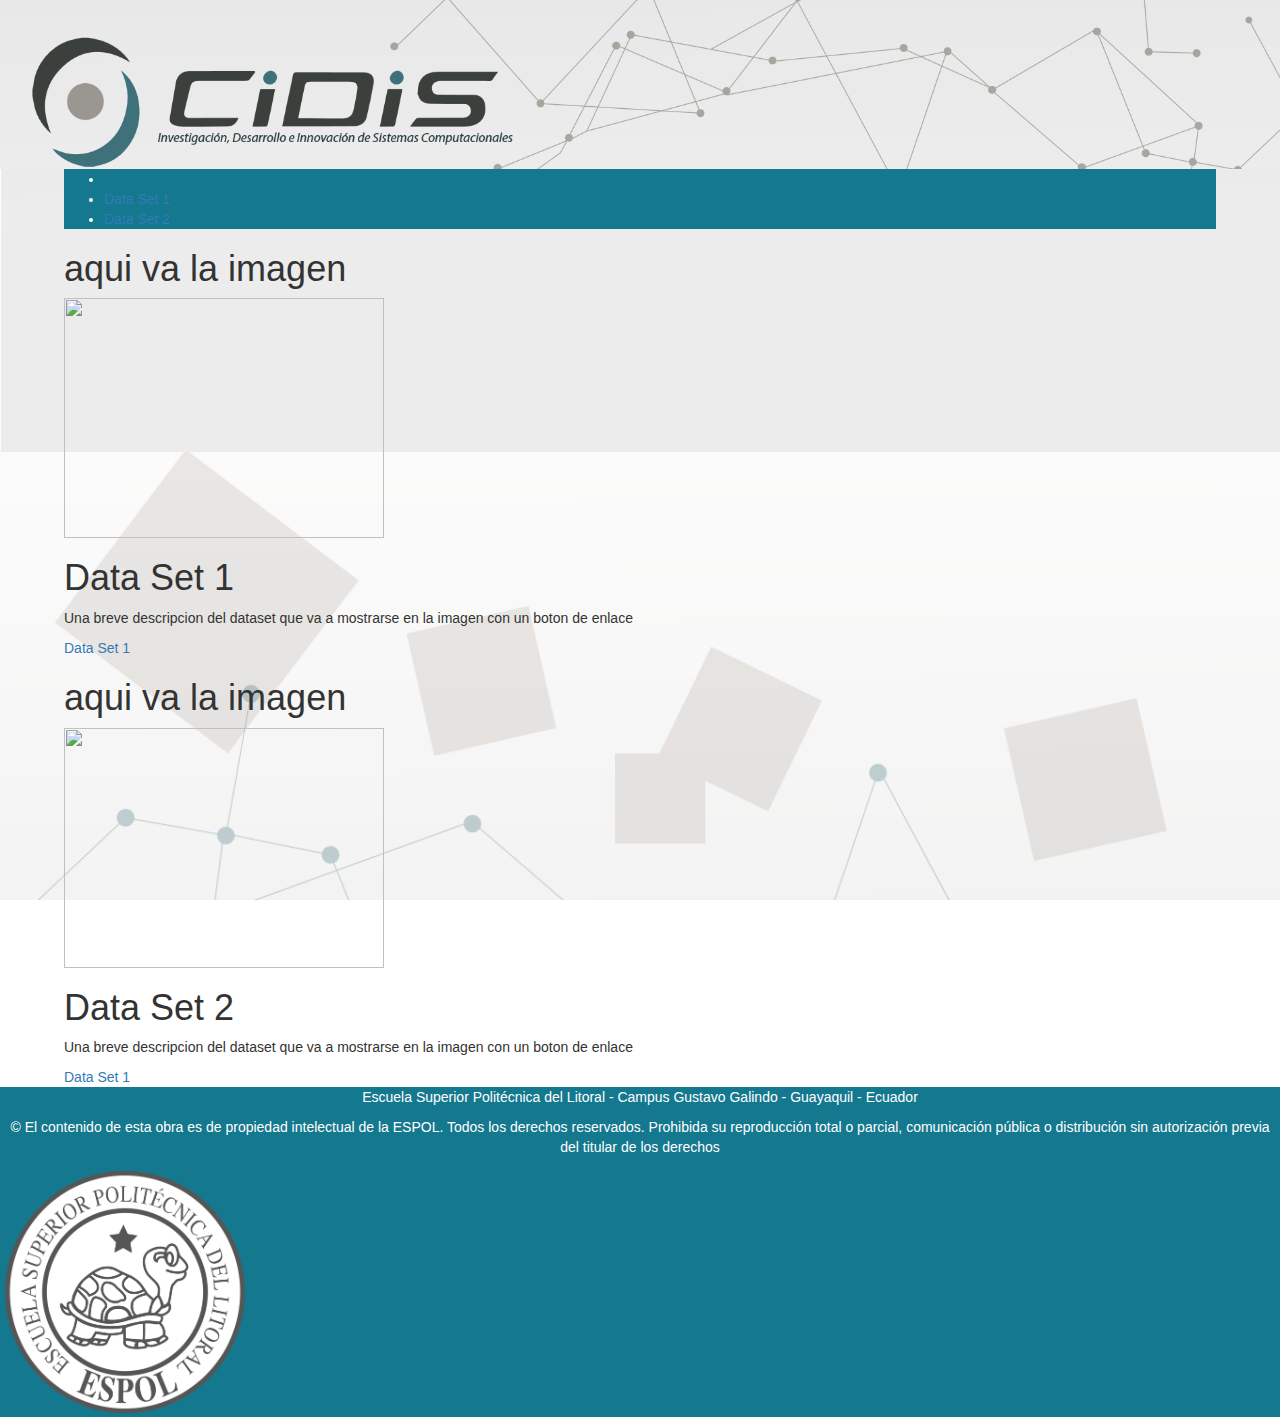
==== index.html @ b1af98c5 "footer" ====
<!DOCTYPE html>
<html>
<title>CIDIS ESPOL LANDING PAGE </title>
<meta name="viewport" content="width=device-width, initial-scale=1">
<link rel="stylesheet" href="http://www.w3schools.com/lib/w3.css">
<!--<link rel="stylesheet" href="http://www.w3schools.com/lib/w3-theme-black.css">-->
<link rel="stylesheet" href="https://fonts.googleapis.com/css?family=Roboto">
<link rel="stylesheet" href="https://cdnjs.cloudflare.com/ajax/libs/font-awesome/4.6.3/css/font-awesome.min.css">
<!--<link rel="stylesheet" href="css/style.css">-->
<link rel="stylesheet" href="css/background.css">
<link href="css/bootstrap.min.css" rel="stylesheet">
<style>

.w3-theme-l5 {color:#000 !important; background-color:#edfafc !important}
.w3-theme-l4 {color:#000 !important; background-color:#c2edf6 !important}
.w3-theme-l3 {color:#000 !important; background-color:#86dbee !important}
.w3-theme-l2 {color:#000 !important; background-color:#49c8e5 !important}
.w3-theme-l1 {color:#fff !important; background-color:#1daccb !important}
.w3-theme-d1 {color:#fff !important; background-color:#126c81 !important}
.w3-theme-d2 {color:#fff !important; background-color:#106072 !important}
.w3-theme-d3 {color:#fff !important; background-color:#0e5464 !important}
.w3-theme-d4 {color:#fff !important; background-color:#0c4856 !important}
.w3-theme-d5 {color:#fff !important; background-color:#0a3c47 !important}

.w3-theme-light {color:#000 !important; background-color:#edfafc !important}
.w3-theme-dark {color:#fff !important; background-color:#0a3c47 !important}
.w3-theme-action {color:#fff !important; background-color:#0a3c47 !important}

.w3-theme {color:#fff !important; background-color:#14788e !important}
.w3-text-theme {color:#14788e !important}
.w3-border-theme {border-color:#14788e !important}

.w3-hover-theme:hover {color:#fff !important; background-color:#14788e !important}
.w3-hover-text-theme {color:#14788e !important}
.w3-hover-border-theme:hover {border-color:#14788e !important}

</style>

<body>

<!-- Navbar -->
<div class="w3-container" id="header">
 <img src="resources/top-banner.png" class="w3-round" alt="Banner CIDIS" style="width:100%">
</div>
<div class="w3-main" style="margin-left:5%;margin-right:5%">
	
	<ul class="w3-navbar w3-theme  w3-left-align w3-large">
		<li>
			<a href="#" class="w3-theme"></a>
		</li>
		<li class="w3-hide-medium w3-hide-small">
			<a href="#dataSet1" class="w3-hover-white page-scroll">Data Set 1</a>
		</li>
		<li class="w3-hide-medium w3-hide-small">
			<a href="#dataSet2" class="w3-hover-white page-scroll">Data Set 2</a>
		</li>
	</ul>

  <div class="w3-row w3-padding-64">
  
	<div class="w3-container w3-grey">
	  <div class="w3-row w3-bottombar w3-hover-light-grey" id="dataSet1">
			<div class="w3-third w3-container">
			  <h1 class="w3-text-blue">aqui va la imagen</h1>
			  <img src="resources/img2.jpg" style=" margin-right: 20px;" width="320" height="240">
			  <p></p>
			</div>
			<div class="w3-third w3-container">
			  <h1 class="w3-text-blue">Data Set 1</h1>
			  <p>Una breve descripcion del dataset que va a mostrarse en la imagen con un boton de enlace</p>
			</div>
			<div class="w3-third w3-container w3-padding-64">
				<a class="w3-btn w3-white w3-border w3-round-large w3-hover-blue w3-ripple w3-large" href="Article1.html">Data Set 1</a>
			  
			</div>
		
		
		</div>

		<div class="w3-row w3-bottombar w3-padding-64 w3-hover-light-grey" id="dataSet2">
			<div class="w3-third w3-container">
				<h1 class="w3-text-blue">aqui va la imagen</h1>
				<img src="resources/img2.jpg" style=" margin-right: 20px;" width="320" height="240">
				<p></p>
			</div>
			<div class="w3-third w3-container">
				<h1 class="w3-text-blue">Data Set 2</h1>
				<p>Una breve descripcion del dataset que va a mostrarse en la imagen con un boton de enlace</p>
			</div>
			<div class="w3-third w3-container w3-padding-64">
				<a class="w3-btn w3-white w3-border w3-round-large w3-hover-blue w3-ripple w3-large" href="http://cidis.espol.edu.ec">Data Set 1</a>
			</div>
	  </div>
	  </div>
	</div>
</div>

<div class="w3-container w3-theme w3-opacity " Style="width :100%">
	<div class="w3-threequarter w3-display-middle">
		<p style="text-align: center; color:white;">Escuela Superior Politécnica del Litoral - Campus Gustavo Galindo - Guayaquil - Ecuador</p>
		<p style="text-align: center; color:white;">© El contenido de esta obra es de propiedad intelectual de la ESPOL. Todos los derechos reservados. Prohibida su reproducción total o parcial, comunicación pública o distribución sin autorización previa del titular de los derechos
		</p>
	</div>
	<div class="w3-quarter w3-center w3-display-middle">
		<img src="resources/logo-espol.png" alt="logo Espol" class="w3-right-align" width="250" height="250">
	</div>
</div>

<!-- END MAIN -->
</div>

    <script src="js/jquery.js"></script>
    <script src="js/bootstrap.min.js"></script>
    <script src="js/jquery.easing.min.js"></script>
    <script src="js/scrolling.js"></script>

<script>
// Get the Sidenav
var mySidenav = document.getElementById("mySidenav");

// Get the DIV with overlay effect
var overlayBg = document.getElementById("myOverlay");

// Toggle between showing and hiding the sidenav, and add overlay effect
function w3_open() {
    if (mySidenav.style.display === 'block') {
        mySidenav.style.display = 'none';
        overlayBg.style.display = "none";
    } else {
        mySidenav.style.display = 'block';
        overlayBg.style.display = "block";
    }
}

// Close the sidenav with the close button
function w3_close() {
    mySidenav.style.display = "none";
    overlayBg.style.display = "none";
}
</script>

</body>
</html>
---- css/style.css ----
/*************************************************
 *  Hugo Academic: an academic theme for Hugo.
 *  https://github.com/gcushen/hugo-academic
 **************************************************/

html,
body,
p {
    font-family: 'Roboto',  sans-serif;
    font-size: 14px;
    line-height: 1.65;
    min-height: 100%;
	text-align: justify;
	
}

body {
    
    margin-top: 50px;
    padding-top: 0;
}
@media screen and (max-width: 768px) {
    body {
        margin-top: 25px;
        padding-top: 0;
    }
}

h1,
h2,
h3,
h4,
h5,
h6{
    font-family: 'Rosario', sans-serif;
    font-weight: 400;
    line-height: 1.25;
    text-rendering: optimizeLegibility;
}

h1 {
    margin-bottom: 21px;
    font-size: 30px;
}
h2 {
    font-size: 26px;
}

h3 {
    margin-bottom: 11px;
    font-weight: 700;
}

h4 {
    font-weight: 700;
}
.citation_authors {
    font-style: italic;
}
pre,
code {
    font-family: 'Roboto Mono', 'Courier New', 'Courier', monospace;
	font-size: 14px
}
.w3-third p{
	text-align: center;
}
---- css/background.css ----
body {
    background-image: url("../resources/fondo.png");
	background-size:cover;
	background-attachment: fixed;
}
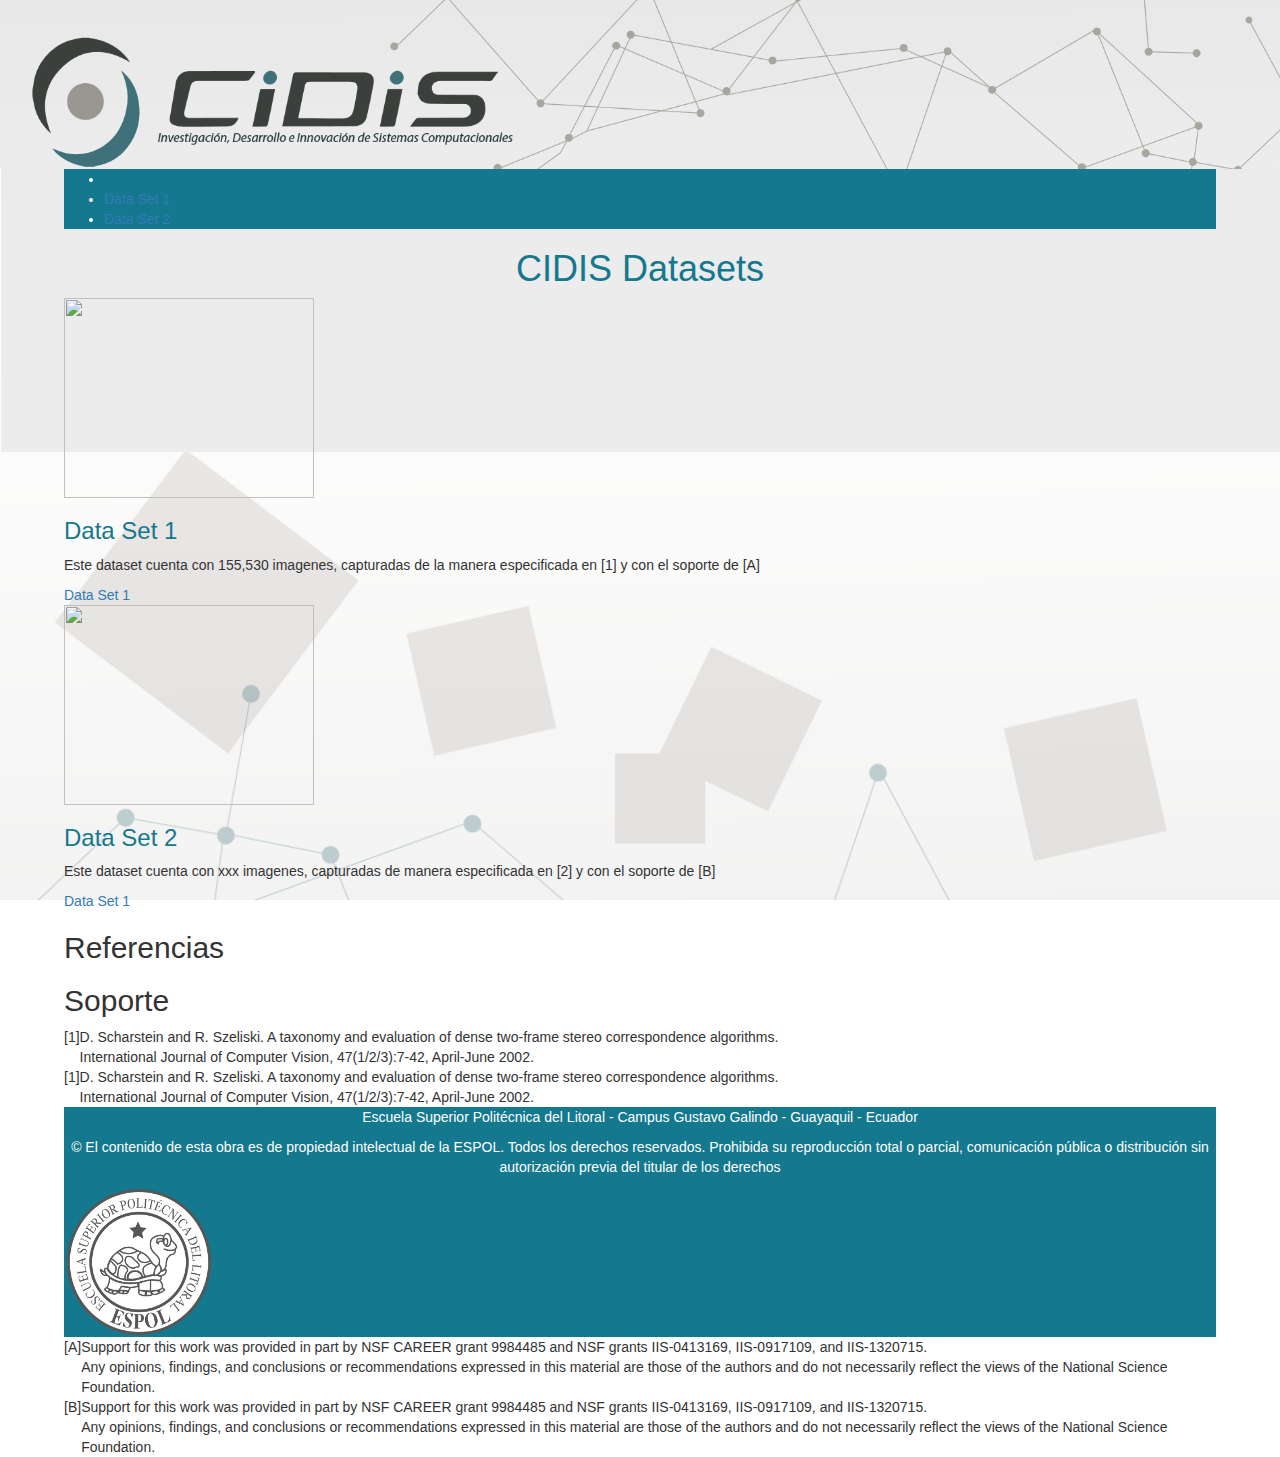
==== commit 57a95b8b: "Cambios requeridos para el landing page" ====
--- a/index.html
+++ b/index.html
@@ -56,54 +56,95 @@
 		</li>
 	</ul>
 
-  <div class="w3-row w3-padding-64">
-  
-	<div class="w3-container w3-grey">
-	  <div class="w3-row w3-bottombar w3-hover-light-grey" id="dataSet1">
-			<div class="w3-third w3-container">
-			  <h1 class="w3-text-blue">aqui va la imagen</h1>
-			  <img src="resources/img2.jpg" style=" margin-right: 20px;" width="320" height="240">
-			  <p></p>
+	<div class="w3-row w3-padding-64">
+	  
+		<div class="w3-container">
+			<h1 class="w3-text-theme" style="text-align: center;">CIDIS Datasets</h1>
+		</div>
+		
+		<div class="w3-container">
+		  <div class="w3-row w3-bottombar w3-hover-light-grey" id="dataSet1">
+				<div class="w3-third w3-container">
+				 
+				  <img src="resources/img2.jpg" style=" margin-right: 20px;" width="250" height="200">
+				  <p></p>
+				</div>
+				<div class="w3-third w3-container">
+				  <h3 class="w3-text-theme">Data Set 1</h3>
+				  <p>Este dataset cuenta con 155,530 imagenes, capturadas de la manera especificada en [1] y con el soporte de [A]</p>
+				</div>
+				<div class="w3-third w3-container w3-padding-64">
+					<a class="w3-btn w3-white w3-border w3-round-large w3-hover-blue w3-ripple w3-large" href="Article1.html">Data Set 1</a>
+				  
+				</div>
+			
+			
 			</div>
-			<div class="w3-third w3-container">
-			  <h1 class="w3-text-blue">Data Set 1</h1>
-			  <p>Una breve descripcion del dataset que va a mostrarse en la imagen con un boton de enlace</p>
+
+			<div class="w3-row w3-bottombar w3-padding-64 w3-hover-light-grey" id="dataSet2">
+				<div class="w3-third w3-container">
+					
+					<img src="resources/img2.jpg" style=" margin-right: 20px;" width="250" height="200">
+					<p></p>
+				</div>
+				<div class="w3-third w3-container">
+					<h3 class="w3-text-theme">Data Set 2</h3>
+					<p>Este dataset cuenta con xxx imagenes, capturadas de manera especificada en [2] y con el soporte de [B]</p>
+				</div>
+				<div class="w3-third w3-container w3-padding-64">
+					<a class="w3-btn w3-white w3-border w3-round-large w3-hover-blue w3-ripple w3-large" href="http://cidis.espol.edu.ec">Data Set 1</a>
+				</div>
 			</div>
-			<div class="w3-third w3-container w3-padding-64">
-				<a class="w3-btn w3-white w3-border w3-round-large w3-hover-blue w3-ripple w3-large" href="Article1.html">Data Set 1</a>
-			  
-			</div>
-		
-		
 		</div>
-
-		<div class="w3-row w3-bottombar w3-padding-64 w3-hover-light-grey" id="dataSet2">
-			<div class="w3-third w3-container">
-				<h1 class="w3-text-blue">aqui va la imagen</h1>
-				<img src="resources/img2.jpg" style=" margin-right: 20px;" width="320" height="240">
-				<p></p>
-			</div>
-			<div class="w3-third w3-container">
-				<h1 class="w3-text-blue">Data Set 2</h1>
-				<p>Una breve descripcion del dataset que va a mostrarse en la imagen con un boton de enlace</p>
-			</div>
-			<div class="w3-third w3-container w3-padding-64">
-				<a class="w3-btn w3-white w3-border w3-round-large w3-hover-blue w3-ripple w3-large" href="http://cidis.espol.edu.ec">Data Set 1</a>
-			</div>
-	  </div>
-	  </div>
+		<div class="w3-container">
+			<h2>Referencias</h2>
+			<table class="w3-table">
+				<tbody>
+					<tr>
+						<td valign="top">[1]</td>
+						<td>D. Scharstein and R. Szeliski. A taxonomy and evaluation of dense two-frame stereo correspondence algorithms.<br>
+							International Journal of Computer Vision, 47(1/2/3):7-42, April-June 2002.
+						</td>
+					</tr>
+					<tr>
+						<td valign="top">[1]</td>
+						<td>D. Scharstein and R. Szeliski. A taxonomy and evaluation of dense two-frame stereo correspondence algorithms.<br>
+							International Journal of Computer Vision, 47(1/2/3):7-42, April-June 2002.
+						</td>
+					</tr>
+				</tbody>
+		</div>
+		<div class="w3-container">
+			<h2>Soporte</h2>
+			<table class="w3-table">
+				<tbody>
+					<tr>
+						<td valign="top">[A]</td>
+						<td>Support for this work was provided in part by NSF CAREER grant 9984485 and NSF grants IIS-0413169, IIS-0917109, and IIS-1320715.<br>
+						Any opinions, findings, and conclusions or recommendations expressed in this material are those of the authors and do not necessarily reflect the views of the National Science Foundation.
+						</td>
+					</tr>
+					<tr>
+						<td valign="top">[B]</td>
+						<td>Support for this work was provided in part by NSF CAREER grant 9984485 and NSF grants IIS-0413169, IIS-0917109, and IIS-1320715.<br>
+						Any opinions, findings, and conclusions or recommendations expressed in this material are those of the authors and do not necessarily reflect the views of the National Science Foundation.
+						</td>
+					</tr>
+				</tbody>
+		</div>
 	</div>
 </div>
-
 <div class="w3-container w3-theme w3-opacity " Style="width :100%">
-	<div class="w3-threequarter w3-display-middle">
-		<p style="text-align: center; color:white;">Escuela Superior Politécnica del Litoral - Campus Gustavo Galindo - Guayaquil - Ecuador</p>
-		<p style="text-align: center; color:white;">© El contenido de esta obra es de propiedad intelectual de la ESPOL. Todos los derechos reservados. Prohibida su reproducción total o parcial, comunicación pública o distribución sin autorización previa del titular de los derechos
-		</p>
-	</div>
-	<div class="w3-quarter w3-center w3-display-middle">
-		<img src="resources/logo-espol.png" alt="logo Espol" class="w3-right-align" width="250" height="250">
-	</div>
+	
+		<div class="w3-threequarter w3-center">
+			<p style="text-align: center; color:white;">Escuela Superior Politécnica del Litoral - Campus Gustavo Galindo - Guayaquil - Ecuador</p>
+			<p style="text-align: center; color:white;">© El contenido de esta obra es de propiedad intelectual de la ESPOL. Todos los derechos reservados. Prohibida su reproducción total o parcial, comunicación pública o distribución sin autorización previa del titular de los derechos
+			</p>
+		</div>
+		<div class="w3-quarter w3-center">
+			<img src="resources/logo-espol.png" alt="logo Espol" class="w3-right-align" width="150" height="150">
+		</div>
+	
 </div>
 
 <!-- END MAIN -->
@@ -114,30 +155,7 @@
     <script src="js/jquery.easing.min.js"></script>
     <script src="js/scrolling.js"></script>
 
-<script>
-// Get the Sidenav
-var mySidenav = document.getElementById("mySidenav");
 
-// Get the DIV with overlay effect
-var overlayBg = document.getElementById("myOverlay");
-
-// Toggle between showing and hiding the sidenav, and add overlay effect
-function w3_open() {
-    if (mySidenav.style.display === 'block') {
-        mySidenav.style.display = 'none';
-        overlayBg.style.display = "none";
-    } else {
-        mySidenav.style.display = 'block';
-        overlayBg.style.display = "block";
-    }
-}
-
-// Close the sidenav with the close button
-function w3_close() {
-    mySidenav.style.display = "none";
-    overlayBg.style.display = "none";
-}
-</script>
 
 </body>
 </html>
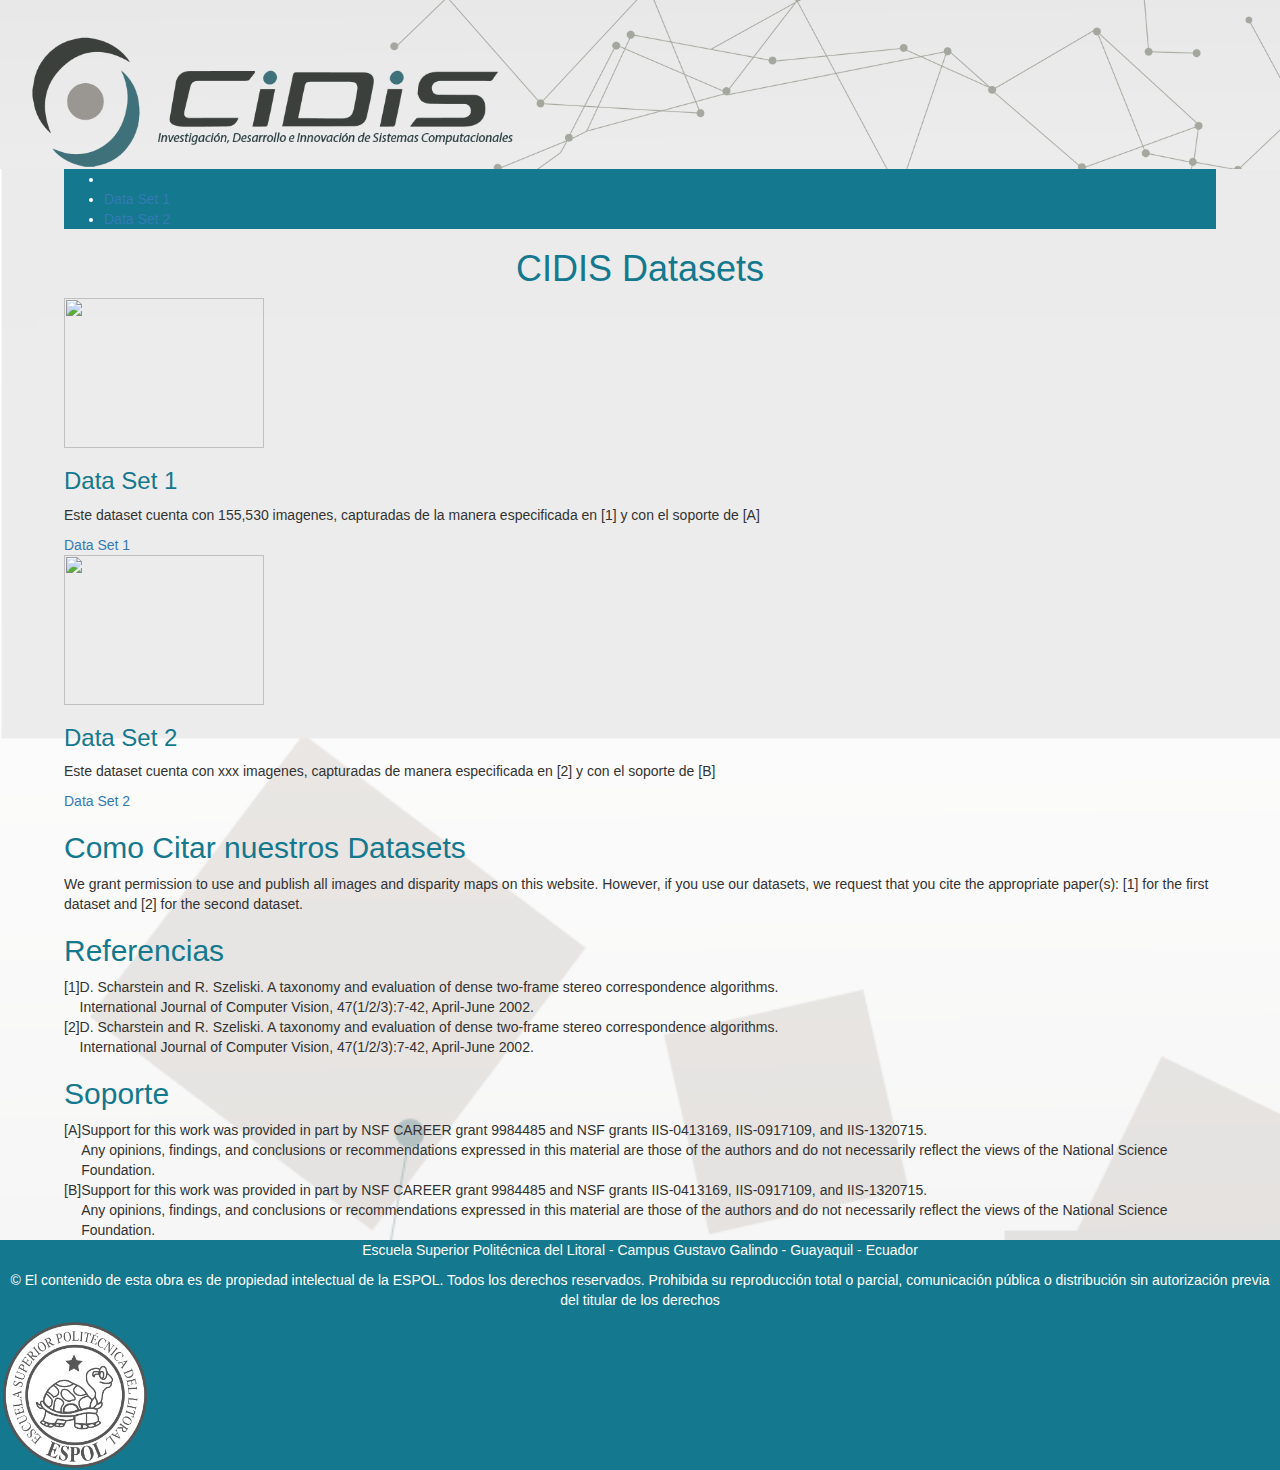
==== commit f13009d0: "intento container half en las referencias/support" ====
--- a/index.html
+++ b/index.html
@@ -49,10 +49,10 @@
 			<a href="#" class="w3-theme"></a>
 		</li>
 		<li class="w3-hide-medium w3-hide-small">
-			<a href="#dataSet1" class="w3-hover-white page-scroll">Data Set 1</a>
+			<a href="#dataSet1" class="w3-hover-white page-scroll w3-text-white">Data Set 1</a>
 		</li>
 		<li class="w3-hide-medium w3-hide-small">
-			<a href="#dataSet2" class="w3-hover-white page-scroll">Data Set 2</a>
+			<a href="#dataSet2" class="w3-hover-white page-scroll w3-text-white">Data Set 2</a>
 		</li>
 	</ul>
 
@@ -62,12 +62,11 @@
 			<h1 class="w3-text-theme" style="text-align: center;">CIDIS Datasets</h1>
 		</div>
 		
-		<div class="w3-container">
+		<div class="w3-container w3-padding-64">
 		  <div class="w3-row w3-bottombar w3-hover-light-grey" id="dataSet1">
 				<div class="w3-third w3-container">
 				 
-				  <img src="resources/img2.jpg" style=" margin-right: 20px;" width="250" height="200">
-				  <p></p>
+				  <img src="resources/img2.jpg" style=" margin-right: 20px;" width="200" height="150">
 				</div>
 				<div class="w3-third w3-container">
 				  <h3 class="w3-text-theme">Data Set 1</h3>
@@ -84,20 +83,25 @@
 			<div class="w3-row w3-bottombar w3-padding-64 w3-hover-light-grey" id="dataSet2">
 				<div class="w3-third w3-container">
 					
-					<img src="resources/img2.jpg" style=" margin-right: 20px;" width="250" height="200">
-					<p></p>
+					<img src="resources/img2.jpg" style=" margin-right: 20px;" width="200" height="150">
 				</div>
 				<div class="w3-third w3-container">
 					<h3 class="w3-text-theme">Data Set 2</h3>
-					<p>Este dataset cuenta con xxx imagenes, capturadas de manera especificada en [2] y con el soporte de [B]</p>
+					<p >Este dataset cuenta con xxx imagenes, capturadas de manera especificada en [2] y con el soporte de [B]</p>
 				</div>
 				<div class="w3-third w3-container w3-padding-64">
-					<a class="w3-btn w3-white w3-border w3-round-large w3-hover-blue w3-ripple w3-large" href="http://cidis.espol.edu.ec">Data Set 1</a>
+					<a class="w3-btn w3-white w3-border w3-round-large w3-hover-blue w3-ripple w3-large" href="http://cidis.espol.edu.ec">Data Set 2</a>
 				</div>
 			</div>
 		</div>
+		
 		<div class="w3-container">
-			<h2>Referencias</h2>
+			<h2 class="w3-text-theme">Como Citar nuestros Datasets</h2>
+			<p>We grant permission to use and publish all images and disparity maps on this website. However, if you use our datasets, we request that you cite the appropriate paper(s): [1] for the first dataset and [2] for the second dataset.</p>
+		</div>
+		
+		<div class="w3-container">
+			<h2 class="w3-text-theme">Referencias</h2>
 			<table class="w3-table">
 				<tbody>
 					<tr>
@@ -107,15 +111,16 @@
 						</td>
 					</tr>
 					<tr>
-						<td valign="top">[1]</td>
+						<td valign="top">[2]</td>
 						<td>D. Scharstein and R. Szeliski. A taxonomy and evaluation of dense two-frame stereo correspondence algorithms.<br>
 							International Journal of Computer Vision, 47(1/2/3):7-42, April-June 2002.
 						</td>
 					</tr>
 				</tbody>
+			</table>
 		</div>
-		<div class="w3-container">
-			<h2>Soporte</h2>
+		<div class="w3-container w3-half">
+			<h2 class="w3-text-theme">Soporte</h2>
 			<table class="w3-table">
 				<tbody>
 					<tr>
@@ -131,19 +136,20 @@
 						</td>
 					</tr>
 				</tbody>
+			</table>
 		</div>
 	</div>
 </div>
 <div class="w3-container w3-theme w3-opacity " Style="width :100%">
 	
-		<div class="w3-threequarter w3-center">
-			<p style="text-align: center; color:white;">Escuela Superior Politécnica del Litoral - Campus Gustavo Galindo - Guayaquil - Ecuador</p>
-			<p style="text-align: center; color:white;">© El contenido de esta obra es de propiedad intelectual de la ESPOL. Todos los derechos reservados. Prohibida su reproducción total o parcial, comunicación pública o distribución sin autorización previa del titular de los derechos
-			</p>
-		</div>
-		<div class="w3-quarter w3-center">
-			<img src="resources/logo-espol.png" alt="logo Espol" class="w3-right-align" width="150" height="150">
-		</div>
+	<div class="w3-threequarter w3-center">
+		<p style="text-align: center; color:white;">Escuela Superior Politécnica del Litoral - Campus Gustavo Galindo - Guayaquil - Ecuador</p>
+		<p style="text-align: center; color:white;">© El contenido de esta obra es de propiedad intelectual de la ESPOL. Todos los derechos reservados. Prohibida su reproducción total o parcial, comunicación pública o distribución sin autorización previa del titular de los derechos
+		</p>
+	</div>
+	<div class="w3-quarter w3-center">
+		<img src="resources/logo-espol.png" alt="logo Espol" class="w3-right-align" width="150" height="150">
+	</div>
 	
 </div>
 
--- a/css/style.css
+++ b/css/style.css
@@ -16,12 +16,12 @@
 
 body {
     
-    margin-top: 50px;
+    margin-top: 0px;
     padding-top: 0;
 }
 @media screen and (max-width: 768px) {
     body {
-        margin-top: 25px;
+        margin-top: 0px;
         padding-top: 0;
     }
 }
--- a/css/background.css
+++ b/css/background.css
@@ -1,5 +1,11 @@
 body {
     background-image: url("../resources/fondo.png");
 	background-size:cover;
-	background-attachment: fixed;
+	font-size: 12px;
+}
+h1{
+	font-size: 18px;
+}
+h2{
+	font-size: 14px;
 }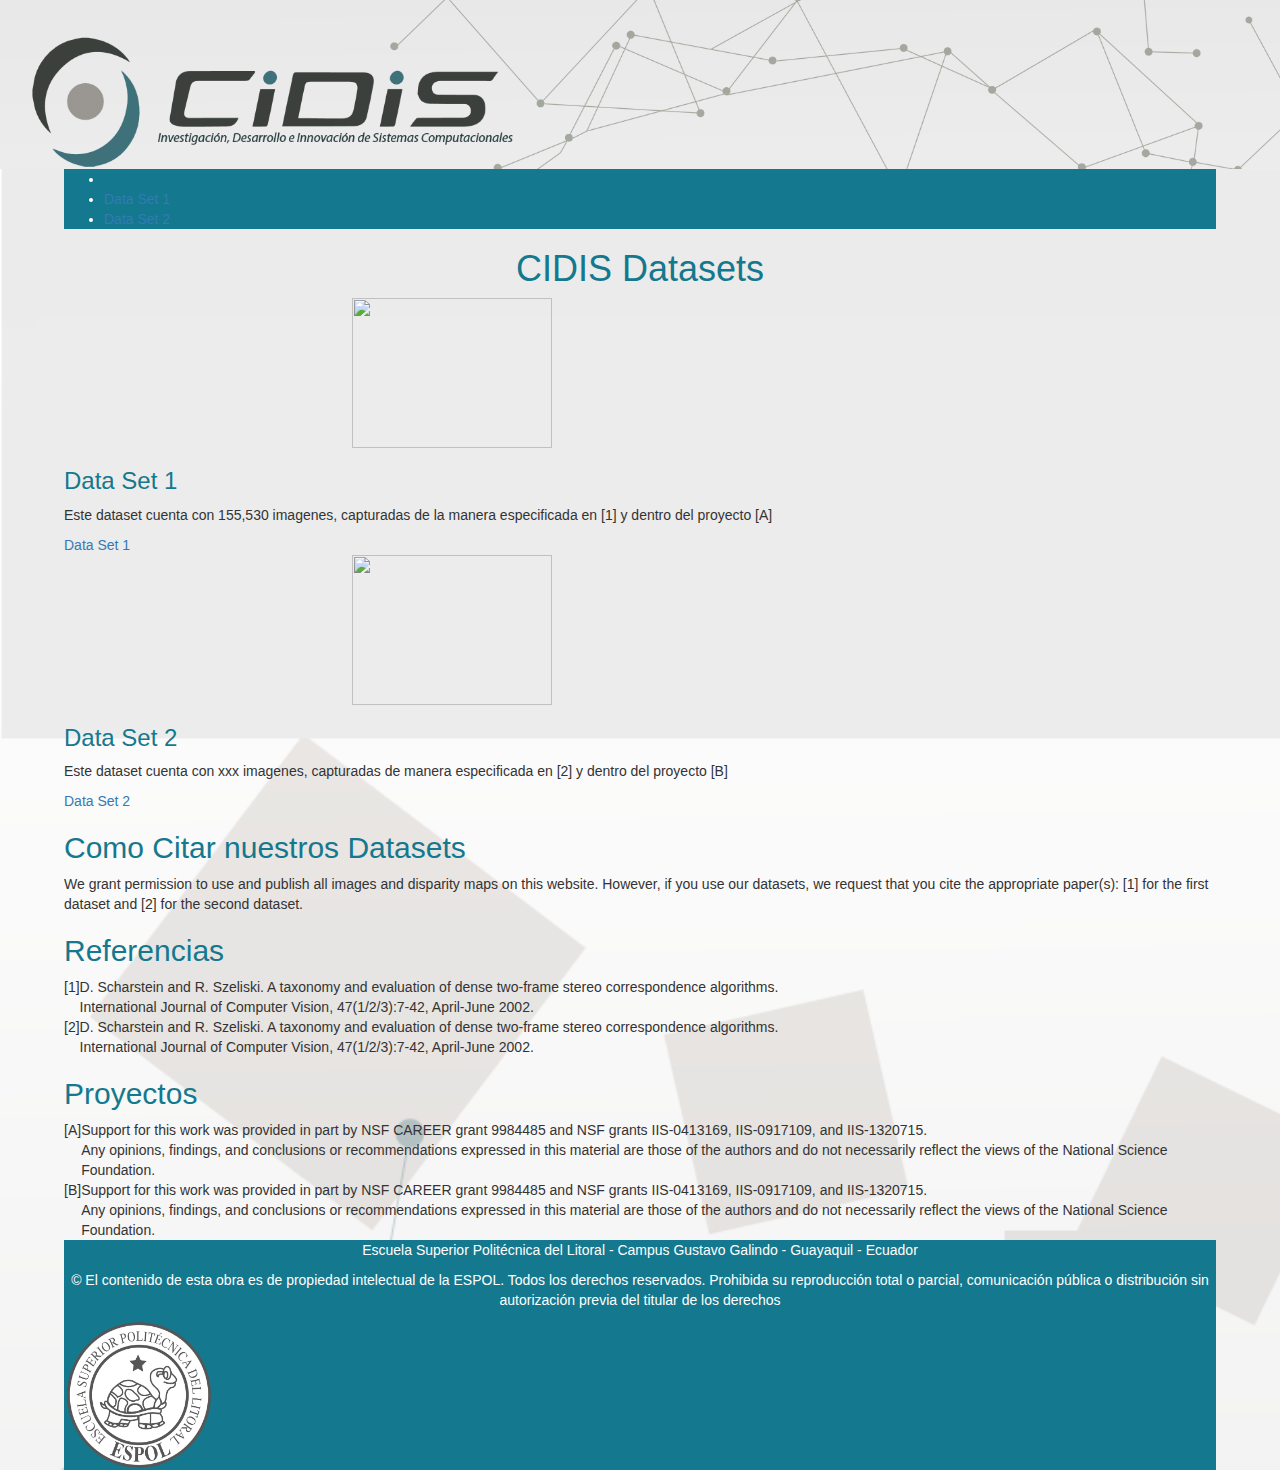
==== commit ac4df567: "cambios css y diseno index" ====
--- a/index.html
+++ b/index.html
@@ -66,11 +66,11 @@
 		  <div class="w3-row w3-bottombar w3-hover-light-grey" id="dataSet1">
 				<div class="w3-third w3-container">
 				 
-				  <img src="resources/img2.jpg" style=" margin-right: 20px;" width="200" height="150">
+				  <img src="resources/img2.jpg" style="margin-left:25%;" width="200" height="150">
 				</div>
 				<div class="w3-third w3-container">
 				  <h3 class="w3-text-theme">Data Set 1</h3>
-				  <p>Este dataset cuenta con 155,530 imagenes, capturadas de la manera especificada en [1] y con el soporte de [A]</p>
+				  <p>Este dataset cuenta con 155,530 imagenes, capturadas de la manera especificada en [1] y dentro del proyecto [A]</p>
 				</div>
 				<div class="w3-third w3-container w3-padding-64">
 					<a class="w3-btn w3-white w3-border w3-round-large w3-hover-blue w3-ripple w3-large" href="Article1.html">Data Set 1</a>
@@ -83,11 +83,11 @@
 			<div class="w3-row w3-bottombar w3-padding-64 w3-hover-light-grey" id="dataSet2">
 				<div class="w3-third w3-container">
 					
-					<img src="resources/img2.jpg" style=" margin-right: 20px;" width="200" height="150">
+					<img src="resources/img2.jpg" style="margin-left:25%;" width="200" height="150">
 				</div>
 				<div class="w3-third w3-container">
 					<h3 class="w3-text-theme">Data Set 2</h3>
-					<p >Este dataset cuenta con xxx imagenes, capturadas de manera especificada en [2] y con el soporte de [B]</p>
+					<p >Este dataset cuenta con xxx imagenes, capturadas de manera especificada en [2] y dentro del proyecto [B]</p>
 				</div>
 				<div class="w3-third w3-container w3-padding-64">
 					<a class="w3-btn w3-white w3-border w3-round-large w3-hover-blue w3-ripple w3-large" href="http://cidis.espol.edu.ec">Data Set 2</a>
@@ -99,28 +99,29 @@
 			<h2 class="w3-text-theme">Como Citar nuestros Datasets</h2>
 			<p>We grant permission to use and publish all images and disparity maps on this website. However, if you use our datasets, we request that you cite the appropriate paper(s): [1] for the first dataset and [2] for the second dataset.</p>
 		</div>
-		
 		<div class="w3-container">
-			<h2 class="w3-text-theme">Referencias</h2>
-			<table class="w3-table">
-				<tbody>
-					<tr>
-						<td valign="top">[1]</td>
-						<td>D. Scharstein and R. Szeliski. A taxonomy and evaluation of dense two-frame stereo correspondence algorithms.<br>
-							International Journal of Computer Vision, 47(1/2/3):7-42, April-June 2002.
-						</td>
-					</tr>
-					<tr>
-						<td valign="top">[2]</td>
-						<td>D. Scharstein and R. Szeliski. A taxonomy and evaluation of dense two-frame stereo correspondence algorithms.<br>
-							International Journal of Computer Vision, 47(1/2/3):7-42, April-June 2002.
-						</td>
-					</tr>
-				</tbody>
-			</table>
+			<div class="w3-container w3-half">
+				<h2 class="w3-text-theme">Referencias</h2>
+				<table class="w3-table">
+					<tbody>
+						<tr>
+							<td valign="top">[1]</td>
+							<td>D. Scharstein and R. Szeliski. A taxonomy and evaluation of dense two-frame stereo correspondence algorithms.<br>
+								International Journal of Computer Vision, 47(1/2/3):7-42, April-June 2002.
+							</td>
+						</tr>
+						<tr>
+							<td valign="top">[2]</td>
+							<td>D. Scharstein and R. Szeliski. A taxonomy and evaluation of dense two-frame stereo correspondence algorithms.<br>
+								International Journal of Computer Vision, 47(1/2/3):7-42, April-June 2002.
+							</td>
+						</tr>
+					</tbody>
+				</table>
+			</div>
 		</div>
 		<div class="w3-container w3-half">
-			<h2 class="w3-text-theme">Soporte</h2>
+			<h2 class="w3-text-theme">Proyectos</h2>
 			<table class="w3-table">
 				<tbody>
 					<tr>
@@ -139,8 +140,7 @@
 			</table>
 		</div>
 	</div>
-</div>
-<div class="w3-container w3-theme w3-opacity " Style="width :100%">
+	<div class="w3-container w3-theme w3-opacity " Style="width :100%">
 	
 	<div class="w3-threequarter w3-center">
 		<p style="text-align: center; color:white;">Escuela Superior Politécnica del Litoral - Campus Gustavo Galindo - Guayaquil - Ecuador</p>
@@ -152,6 +152,8 @@
 	</div>
 	
 </div>
+</div>
+
 
 <!-- END MAIN -->
 </div>
--- a/css/background.css
+++ b/css/background.css
@@ -4,8 +4,8 @@
 	font-size: 12px;
 }
 h1{
-	font-size: 18px;
+	font-size: 14x;
 }
 h2{
-	font-size: 14px;
+	font-size: 12px;
 }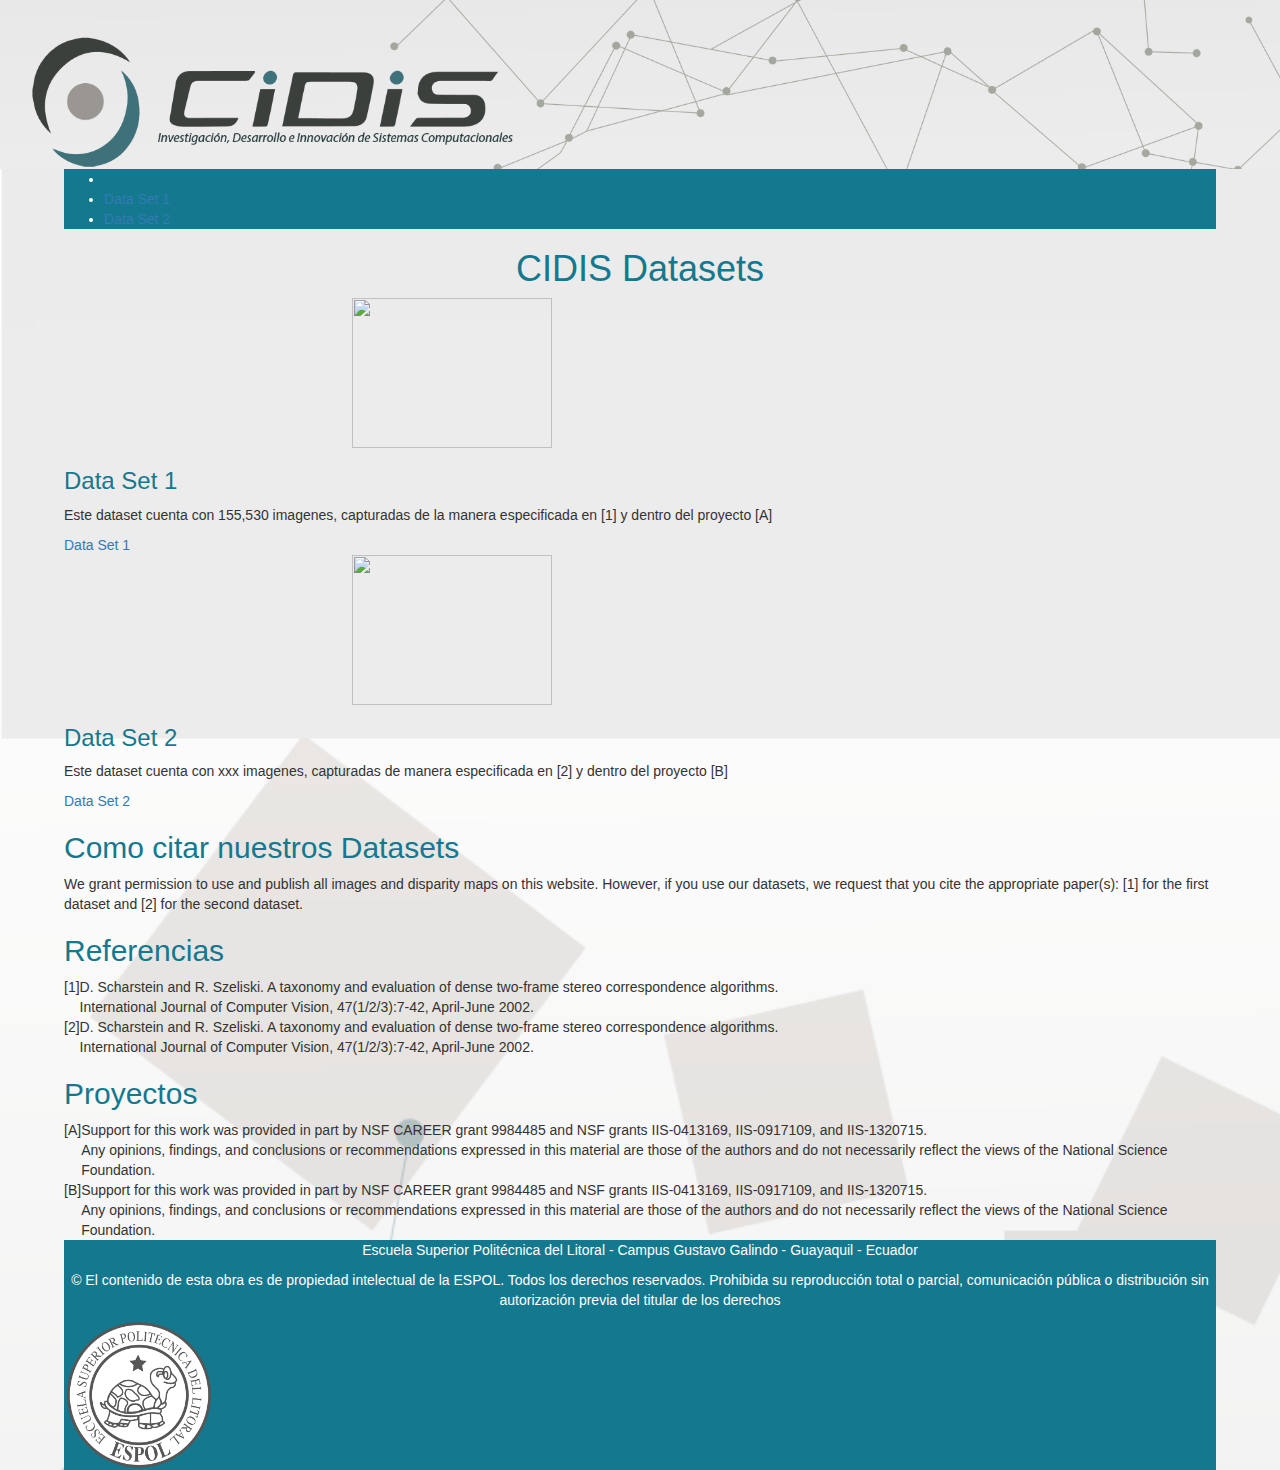
==== commit 35534969: "implementacion del nav bar" ====
--- a/index.html
+++ b/index.html
@@ -1,6 +1,6 @@
 <!DOCTYPE html>
 <html>
-<title>CIDIS ESPOL LANDING PAGE </title>
+<title>CIDIS Data Sets </title>
 <meta name="viewport" content="width=device-width, initial-scale=1">
 <link rel="stylesheet" href="http://www.w3schools.com/lib/w3.css">
 <!--<link rel="stylesheet" href="http://www.w3schools.com/lib/w3-theme-black.css">-->
@@ -9,6 +9,7 @@
 <!--<link rel="stylesheet" href="css/style.css">-->
 <link rel="stylesheet" href="css/background.css">
 <link href="css/bootstrap.min.css" rel="stylesheet">
+<!--Aqui se encuentra el estilo que se utilizo para poner los colores, basado en w3CSS.-->
 <style>
 
 .w3-theme-l5 {color:#000 !important; background-color:#edfafc !important}
@@ -38,12 +39,12 @@
 
 <body>
 
-<!-- Navbar -->
+
 <div class="w3-container" id="header">
  <img src="resources/top-banner.png" class="w3-round" alt="Banner CIDIS" style="width:100%">
 </div>
 <div class="w3-main" style="margin-left:5%;margin-right:5%">
-	
+	<!--Aqui se encuentra el Nav Bar.-->
 	<ul class="w3-navbar w3-theme  w3-left-align w3-large">
 		<li>
 			<a href="#" class="w3-theme"></a>
@@ -55,9 +56,9 @@
 			<a href="#dataSet2" class="w3-hover-white page-scroll w3-text-white">Data Set 2</a>
 		</li>
 	</ul>
-
+<!--CONTENIDO PRINCIPAL DE LA PAGINA.-->
 	<div class="w3-row w3-padding-64">
-	  
+	  <!--Aqui se encuentran los containers para sumar mas datasets. -->
 		<div class="w3-container">
 			<h1 class="w3-text-theme" style="text-align: center;">CIDIS Datasets</h1>
 		</div>
@@ -70,6 +71,7 @@
 				</div>
 				<div class="w3-third w3-container">
 				  <h3 class="w3-text-theme">Data Set 1</h3>
+				  <!--Aqui se encuentra la descripcion de cada dataset, que debe ir de la mano con cada una de las referencias y proyectos-->
 				  <p>Este dataset cuenta con 155,530 imagenes, capturadas de la manera especificada en [1] y dentro del proyecto [A]</p>
 				</div>
 				<div class="w3-third w3-container w3-padding-64">
@@ -80,7 +82,7 @@
 			
 			</div>
 
-			<div class="w3-row w3-bottombar w3-padding-64 w3-hover-light-grey" id="dataSet2">
+			<div class="w3-row w3-bottombar  w3-hover-light-grey" id="dataSet2">
 				<div class="w3-third w3-container">
 					
 					<img src="resources/img2.jpg" style="margin-left:25%;" width="200" height="150">
@@ -96,7 +98,7 @@
 		</div>
 		
 		<div class="w3-container">
-			<h2 class="w3-text-theme">Como Citar nuestros Datasets</h2>
+			<h2 class="w3-text-theme">Como citar nuestros Datasets</h2>
 			<p>We grant permission to use and publish all images and disparity maps on this website. However, if you use our datasets, we request that you cite the appropriate paper(s): [1] for the first dataset and [2] for the second dataset.</p>
 		</div>
 		<div class="w3-container">
@@ -105,6 +107,7 @@
 				<table class="w3-table">
 					<tbody>
 						<tr>
+						<!--Aqui se encuentra la manera en como se ponen las referencias, donde el primer td representa el numero de referencia y el siguiente la referencia como tal.-->
 							<td valign="top">[1]</td>
 							<td>D. Scharstein and R. Szeliski. A taxonomy and evaluation of dense two-frame stereo correspondence algorithms.<br>
 								International Journal of Computer Vision, 47(1/2/3):7-42, April-June 2002.
@@ -125,6 +128,7 @@
 			<table class="w3-table">
 				<tbody>
 					<tr>
+					<!--Aqui se encuentra la manera en como se informa de los proyectos a los que pretenece cada articulo, donde el primer td representa el numero de referencia del proyecto y el siguiente el proyecto como tal.-->
 						<td valign="top">[A]</td>
 						<td>Support for this work was provided in part by NSF CAREER grant 9984485 and NSF grants IIS-0413169, IIS-0917109, and IIS-1320715.<br>
 						Any opinions, findings, and conclusions or recommendations expressed in this material are those of the authors and do not necessarily reflect the views of the National Science Foundation.
@@ -140,6 +144,7 @@
 			</table>
 		</div>
 	</div>
+	<!--PIE DE PAGINA-->
 	<div class="w3-container w3-theme w3-opacity " Style="width :100%">
 	
 	<div class="w3-threequarter w3-center">
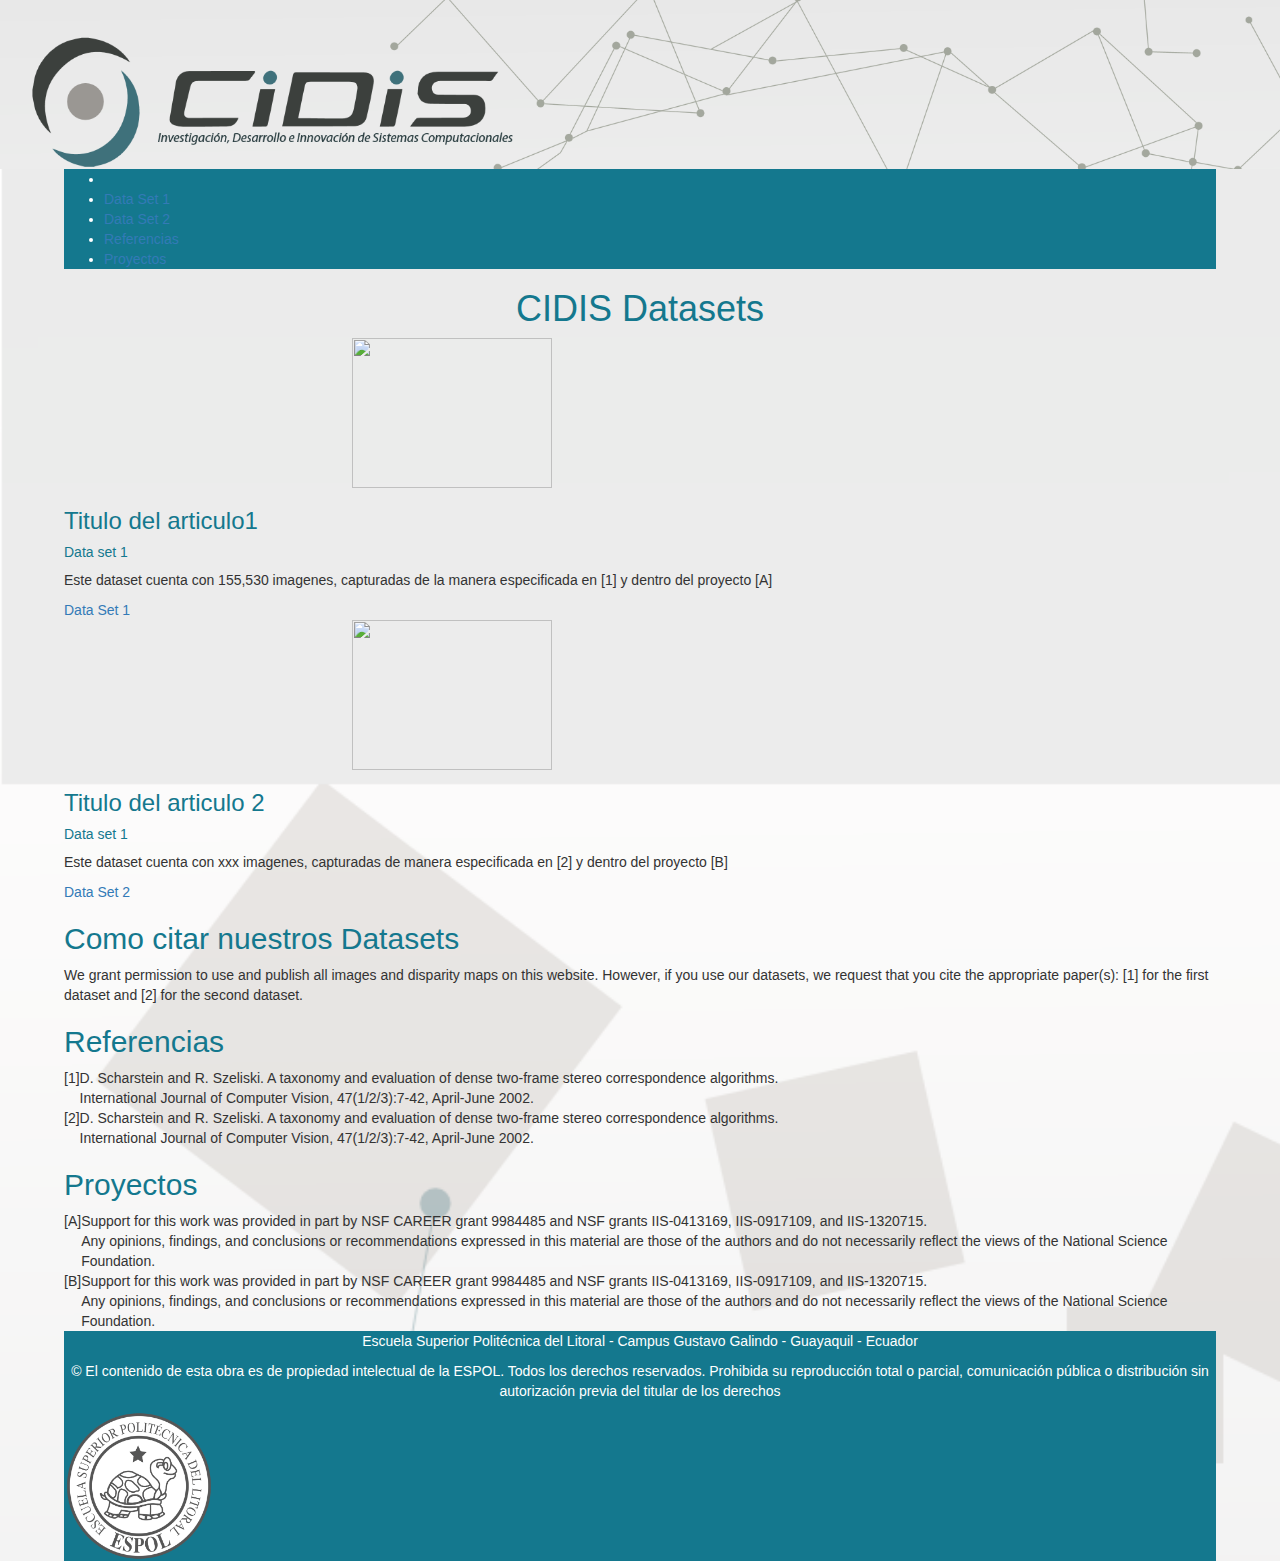
==== commit 58beb865: "cambios a titulo y subtitulo de cada data set" ====
--- a/index.html
+++ b/index.html
@@ -55,6 +55,12 @@
 		<li class="w3-hide-medium w3-hide-small">
 			<a href="#dataSet2" class="w3-hover-white page-scroll w3-text-white">Data Set 2</a>
 		</li>
+		<li class="w3-hide-medium w3-hide-small">
+			<a href="#referencias" class="w3-hover-white page-scroll w3-text-white">Referencias</a>
+		</li>
+		<li class="w3-hide-medium w3-hide-small">
+			<a href="#proyectos" class="w3-hover-white page-scroll w3-text-white">Proyectos</a>
+		</li>
 	</ul>
 <!--CONTENIDO PRINCIPAL DE LA PAGINA.-->
 	<div class="w3-row w3-padding-64">
@@ -70,7 +76,8 @@
 				  <img src="resources/img2.jpg" style="margin-left:25%;" width="200" height="150">
 				</div>
 				<div class="w3-third w3-container">
-				  <h3 class="w3-text-theme">Data Set 1</h3>
+				  <h3 class="w3-text-theme">Titulo del articulo1</h3>
+				  <h5 class="w3-text-theme">Data set 1</h5>
 				  <!--Aqui se encuentra la descripcion de cada dataset, que debe ir de la mano con cada una de las referencias y proyectos-->
 				  <p>Este dataset cuenta con 155,530 imagenes, capturadas de la manera especificada en [1] y dentro del proyecto [A]</p>
 				</div>
@@ -88,7 +95,8 @@
 					<img src="resources/img2.jpg" style="margin-left:25%;" width="200" height="150">
 				</div>
 				<div class="w3-third w3-container">
-					<h3 class="w3-text-theme">Data Set 2</h3>
+					<h3 class="w3-text-theme">Titulo del articulo 2</h3>
+					<h5 class="w3-text-theme">Data set 1</h5>
 					<p >Este dataset cuenta con xxx imagenes, capturadas de manera especificada en [2] y dentro del proyecto [B]</p>
 				</div>
 				<div class="w3-third w3-container w3-padding-64">
@@ -102,7 +110,7 @@
 			<p>We grant permission to use and publish all images and disparity maps on this website. However, if you use our datasets, we request that you cite the appropriate paper(s): [1] for the first dataset and [2] for the second dataset.</p>
 		</div>
 		<div class="w3-container">
-			<div class="w3-container w3-half">
+			<div class="w3-container w3-half" id="referencias">
 				<h2 class="w3-text-theme">Referencias</h2>
 				<table class="w3-table">
 					<tbody>
@@ -123,7 +131,7 @@
 				</table>
 			</div>
 		</div>
-		<div class="w3-container w3-half">
+		<div class="w3-container w3-half" id="proyectos">
 			<h2 class="w3-text-theme">Proyectos</h2>
 			<table class="w3-table">
 				<tbody>
